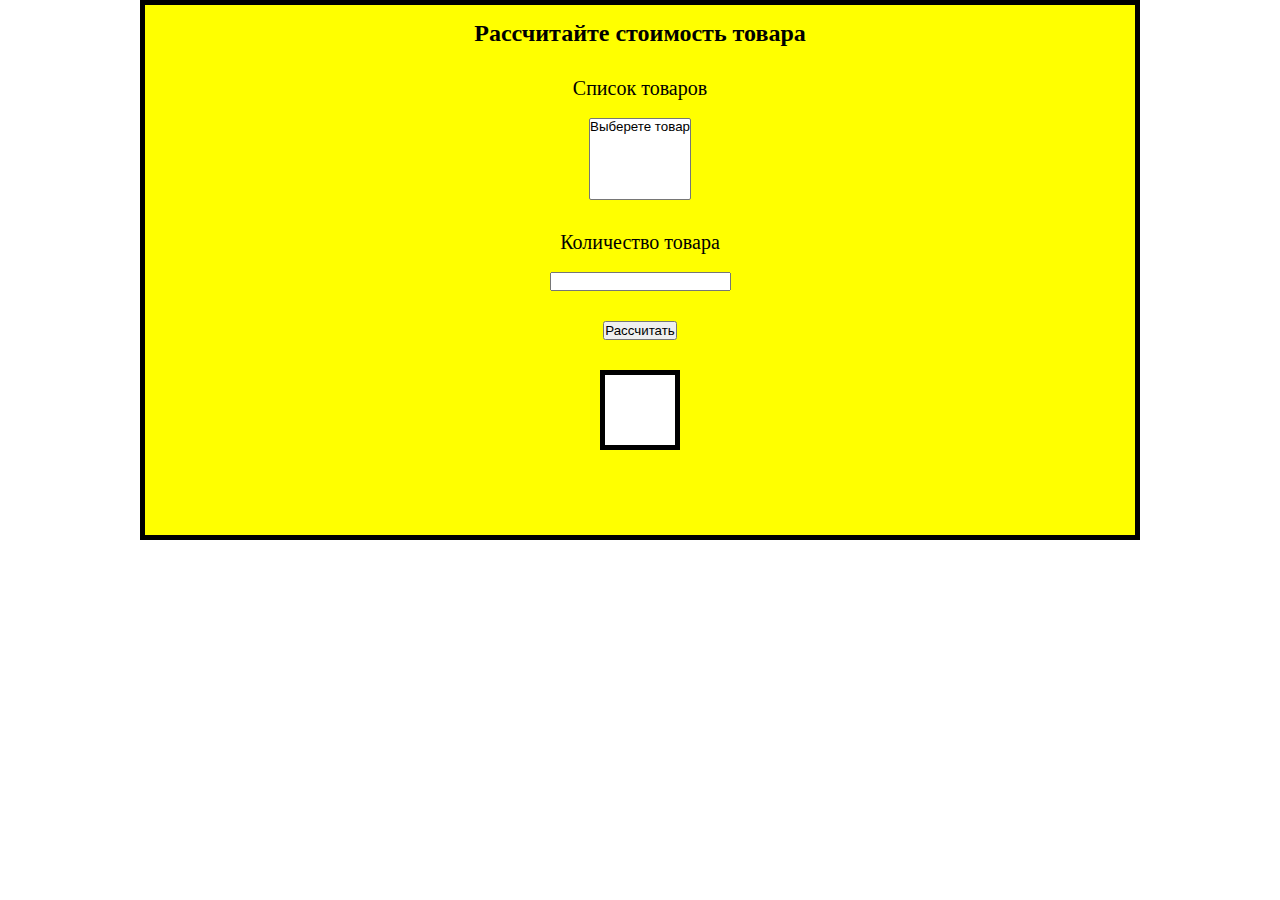
==== index.html @ 9cebefbc "Update index.html" ====
<!DOCTYPE html>
<html lang="en">
<head>
    <meta charset="UTF-8" />
    <meta http-equiv="X-UA-Compatible" content="IE=edge" />
    <meta name="viewport" content="width=device-width, initial-scale=1.0" />
    <title>Калькулятор</title>
    <link rel="stylesheet" href="style.css" />
</head>
<body>
<div class="main">
    <div class="logo"><h2>Рассчитайте стоимость товара</h2></div>
    <form action="">
        <div style="margin: 30px 0 0 0; font-size: 20px">
            Список товаров
        </div></label>
        <br />
        <select name="products" id="products-select" multiple="multiple" size="5">
            <option value="">Выберете товар</option>
        </select>
        <div style="margin: 30px 0 0; font-size: 20px">
            Количество товара
        </div></label>
        <br />
        <input type="text" class="count" id="count" name="count" />
        <br />
        <input
                type="button"
                value="Рассчитать"
                id="button"
                style="margin: 30px 0 0"
        />
    </form>
    <div class="result" id="result"></div>
</div>
<script src="script.js" defer></script>
</body>
</html>
---- style.css ----
* {
  margin: 0;
  padding: 0;
}
header {
  height: 250px;
  width: 100%;
}
.main {
  text-align: center;
  padding: 15px;
  background-color: yellow;
  width: 960px;
  height: 500px;
  margin: 0 auto;
  border: 5px solid black;
}
.result {
  height: 70px;
  width: 70px;
  background-color: white;
  border: 5px solid black;
  text-align: center;
  color: black;
  line-height: 65px;
  font-weight: 700;
  font-size: 25px;
  margin: 30px auto;
}
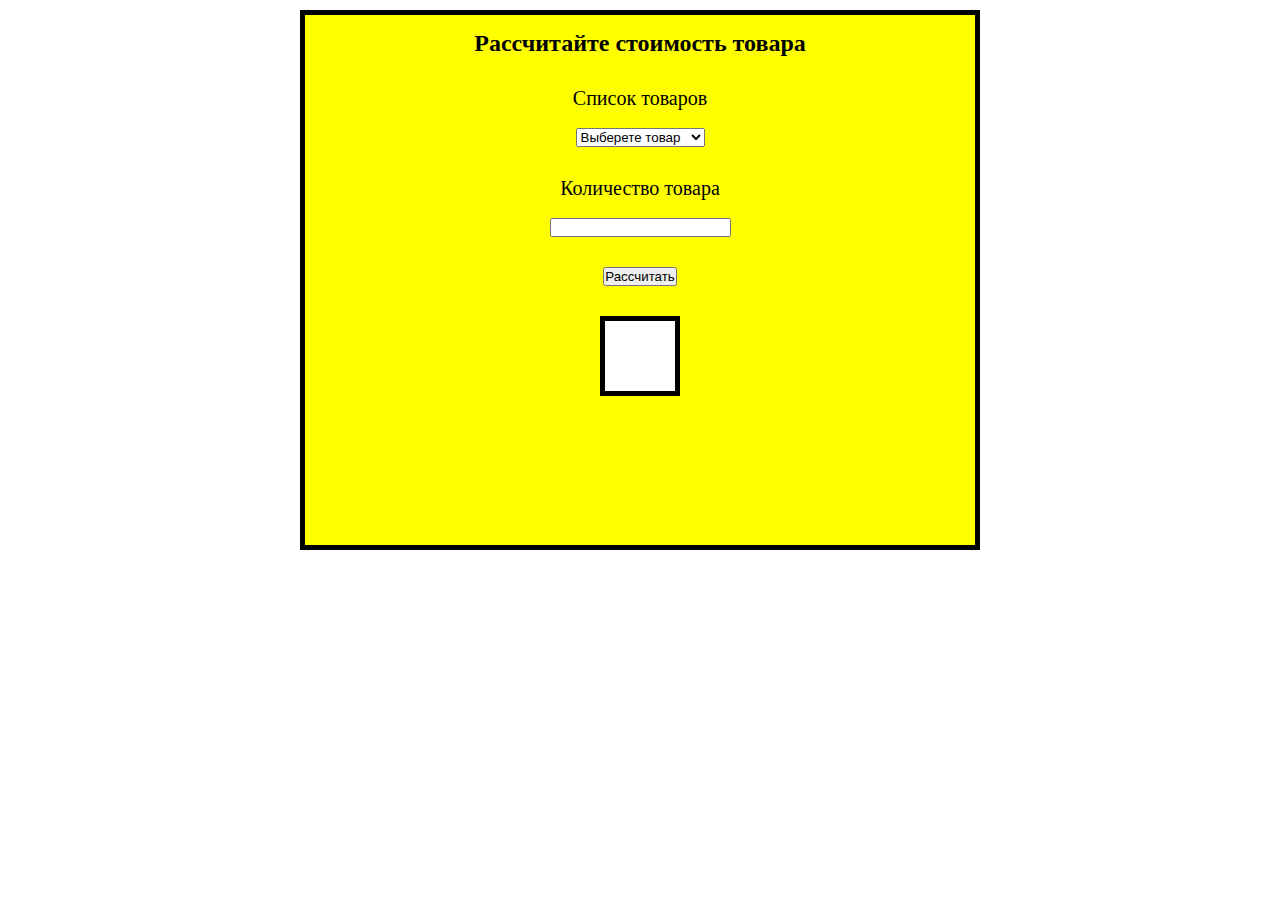
==== commit 2d958c39: "Fix ups" ====
--- a/index.html
+++ b/index.html
@@ -15,7 +15,7 @@
             Список товаров
         </div></label>
         <br />
-        <select name="products" id="products-select" multiple="multiple" size="5">
+        <select name="products" id="products-select">
             <option value="">Выберете товар</option>
         </select>
         <div style="margin: 30px 0 0; font-size: 20px">
--- a/style.css
+++ b/style.css
@@ -10,9 +10,10 @@
   text-align: center;
   padding: 15px;
   background-color: yellow;
-  width: 960px;
+  width: 50%;
   height: 500px;
   margin: 0 auto;
+  margin-top: 10px;
   border: 5px solid black;
 }
 .result {
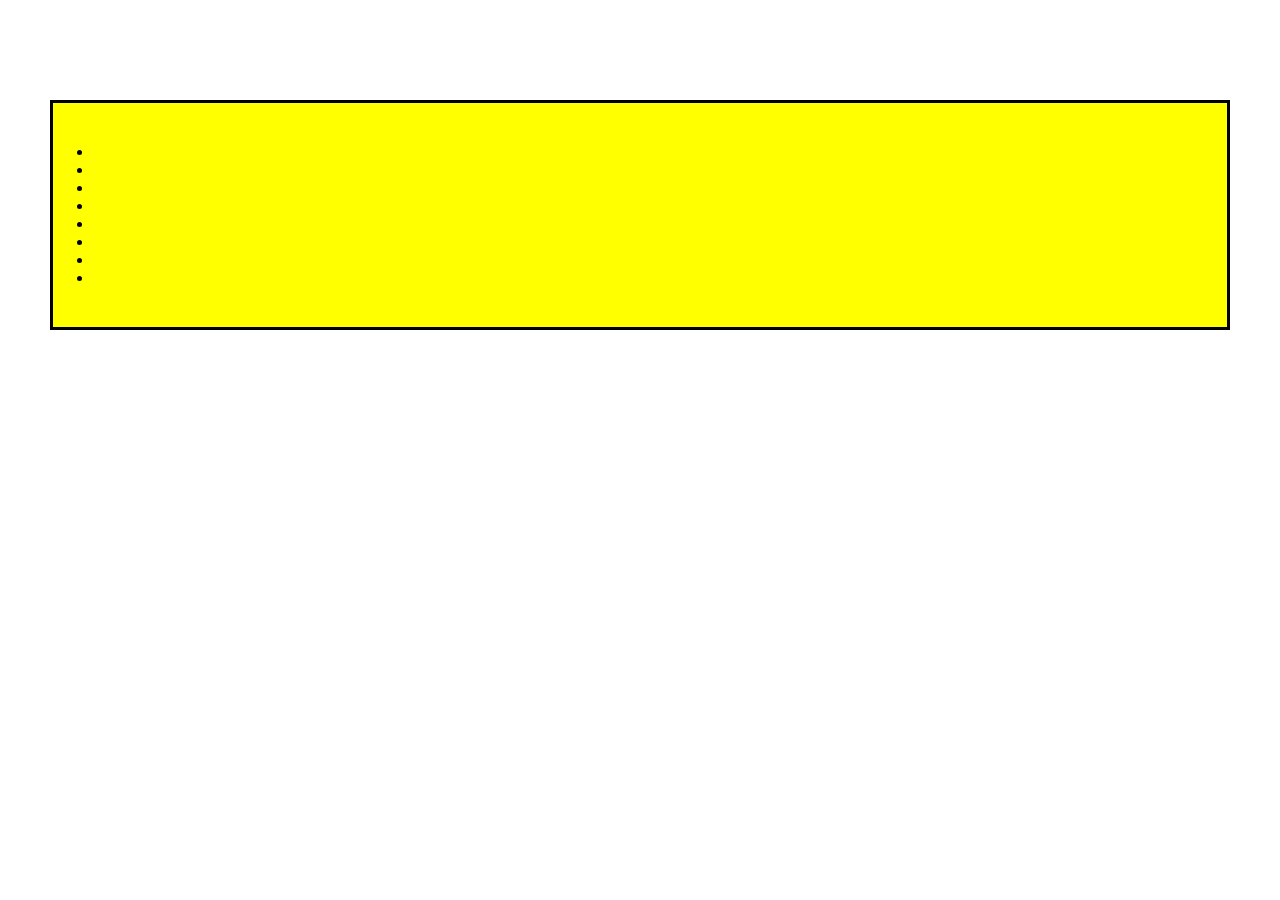
==== commit de463949: "dafafd" ====
--- a/index.html
+++ b/index.html
@@ -1,38 +1,47 @@
 <!DOCTYPE html>
 <html lang="en">
+
 <head>
-    <meta charset="UTF-8" />
-    <meta http-equiv="X-UA-Compatible" content="IE=edge" />
-    <meta name="viewport" content="width=device-width, initial-scale=1.0" />
-    <title>Калькулятор</title>
-    <link rel="stylesheet" href="style.css" />
+    <meta charset="UTF-8">
+    <meta name="viewport" content="width=device-width, initial-scale=1.0">
+    <title>Slider</title>
+    <link rel="stylesheet" href="slider/splide.min.css">
+    <link rel="stylesheet" href="./style.css">
+    <script src="slider/splide.min.js" defer></script>
+    <script src="./script.js" defer></script>
 </head>
+
 <body>
-<div class="main">
-    <div class="logo"><h2>Рассчитайте стоимость товара</h2></div>
-    <form action="">
-        <div style="margin: 30px 0 0 0; font-size: 20px">
-            Список товаров
-        </div></label>
-        <br />
-        <select name="products" id="products-select">
-            <option value="">Выберете товар</option>
-        </select>
-        <div style="margin: 30px 0 0; font-size: 20px">
-            Количество товара
-        </div></label>
-        <br />
-        <input type="text" class="count" id="count" name="count" />
-        <br />
-        <input
-                type="button"
-                value="Рассчитать"
-                id="button"
-                style="margin: 30px 0 0"
-        />
-    </form>
-    <div class="result" id="result"></div>
-</div>
-<script src="script.js" defer></script>
+    <section id="image-carousel" class="splide" aria-label="Images">
+        <div class="splide__track">
+            <ul class="splide__list">
+                <li class="splide__slide">
+                    <img src="images/img1.jpg" alt="">
+                </li>
+                <li class="splide__slide">
+                    <img src="images/img2.jpg" alt="">
+                </li>
+                <li class="splide__slide">
+                    <img src="images/img3.jpg" alt="">
+                </li>
+                <li class="splide__slide">
+                    <img src="images/img4.jpg" alt="">
+                </li>
+                <li class="splide__slide">
+                    <img src="images/img5.jpg" alt="">
+                </li>
+                <li class="splide__slide">
+                    <img src="images/img6.jpg" alt="">
+                </li>
+                <li class="splide__slide">
+                    <img src="images/img7.jpg" alt="">
+                </li>
+                <li class="splide__slide">
+                    <img src="images/img8.jpg" alt="">
+                </li>
+            </ul>
+        </div>
+    </section>
 </body>
-</html>
+
+</html>--- a/style.css
+++ b/style.css
@@ -1,30 +1,27 @@
 * {
   margin: 0;
   padding: 0;
+  box-sizing: border-box;
 }
-header {
-  height: 250px;
-  width: 100%;
+
+#image-carousel {
+  margin: 50px;
+  margin-top: 100px;
+  background-color: yellow;
+  padding: 40px;
+  border: 3px solid black;
 }
-.main {
-  text-align: center;
-  padding: 15px;
-  background-color: yellow;
-  width: 50%;
-  height: 500px;
-  margin: 0 auto;
-  margin-top: 10px;
-  border: 5px solid black;
+
+.splide__slide img {
+  width: 50dvw;
+  height: 50dvw;
+  margin-left: calc((100% - 50dvw)/2);
 }
-.result {
-  height: 70px;
-  width: 70px;
-  background-color: white;
-  border: 5px solid black;
-  text-align: center;
-  color: black;
-  line-height: 65px;
-  font-weight: 700;
-  font-size: 25px;
-  margin: 30px auto;
-}
+
+@media screen and (width >= 640px) {
+  .splide__slide img {
+      width: 100%;
+      height: auto;
+      margin-left: 0;
+  }
+}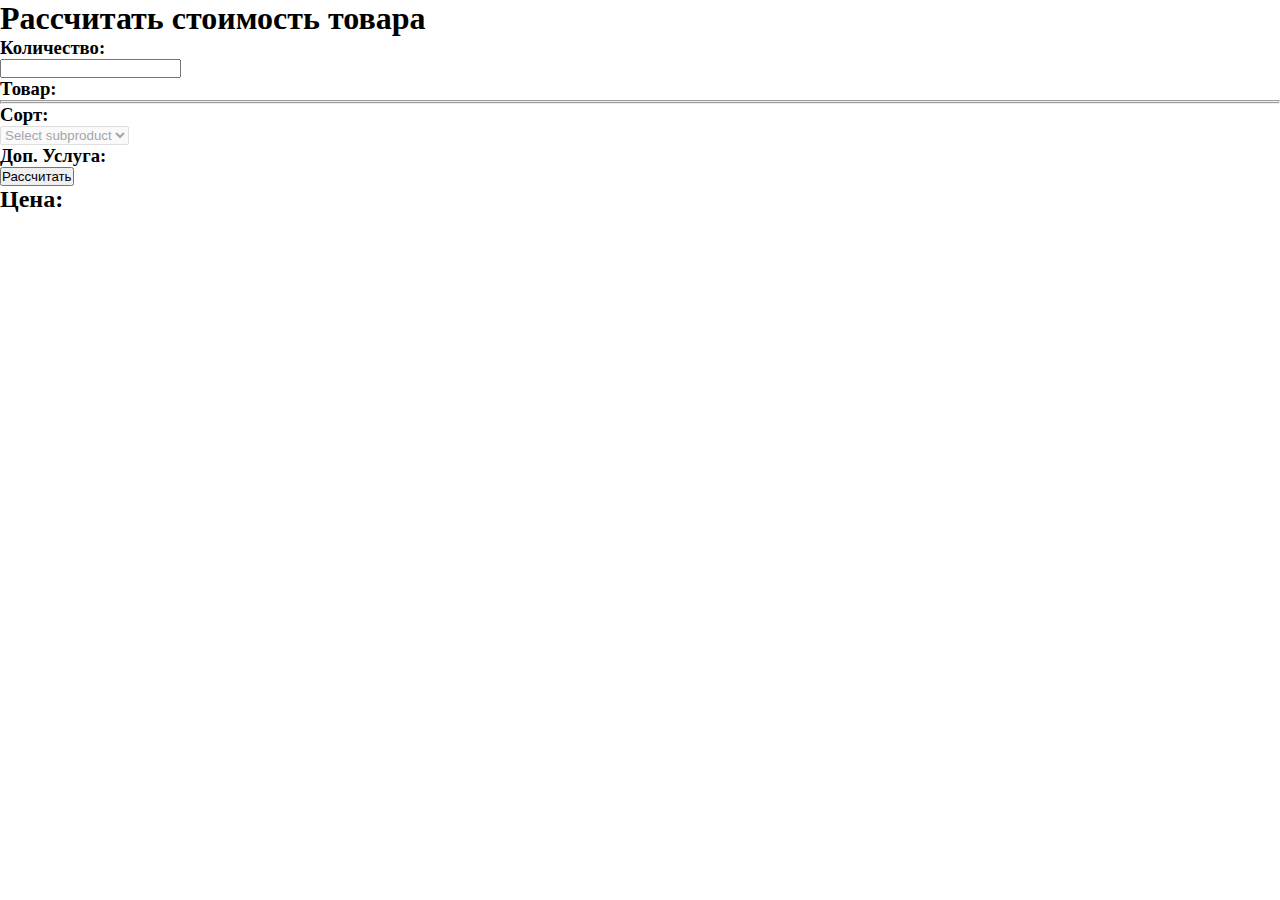
==== commit 23220c79: "Update index.html" ====
--- a/index.html
+++ b/index.html
@@ -1,47 +1,55 @@
 <!DOCTYPE html>
 <html lang="en">
-
 <head>
     <meta charset="UTF-8">
     <meta name="viewport" content="width=device-width, initial-scale=1.0">
-    <title>Slider</title>
-    <link rel="stylesheet" href="slider/splide.min.css">
+    <title>Calculator</title>
     <link rel="stylesheet" href="./style.css">
-    <script src="slider/splide.min.js" defer></script>
     <script src="./script.js" defer></script>
 </head>
-
 <body>
-    <section id="image-carousel" class="splide" aria-label="Images">
-        <div class="splide__track">
-            <ul class="splide__list">
-                <li class="splide__slide">
-                    <img src="images/img1.jpg" alt="">
-                </li>
-                <li class="splide__slide">
-                    <img src="images/img2.jpg" alt="">
-                </li>
-                <li class="splide__slide">
-                    <img src="images/img3.jpg" alt="">
-                </li>
-                <li class="splide__slide">
-                    <img src="images/img4.jpg" alt="">
-                </li>
-                <li class="splide__slide">
-                    <img src="images/img5.jpg" alt="">
-                </li>
-                <li class="splide__slide">
-                    <img src="images/img6.jpg" alt="">
-                </li>
-                <li class="splide__slide">
-                    <img src="images/img7.jpg" alt="">
-                </li>
-                <li class="splide__slide">
-                    <img src="images/img8.jpg" alt="">
-                </li>
-            </ul>
+    <div class="content">
+        <div class="calculator">
+            <div class="calc-head">
+                <h1 class="calc-text">Рассчитать стоимость товара</h1>
+            </div>
+            <div class="calc-body">
+                <div class="calc-input">
+                    <div id="quantity-outter">
+                        <h3 class="calc-text">Количество: </h3>
+                        <input type="text" name="quantity" id="quantity-input" class="underline-to-border calc-text">
+                    </div>
+                    <div id="product-type-outter">
+                        <h3 class="calc-text">Товар: </h3>
+                        <fieldset id="calc-radio-group">
+                        </fieldset>
+                    </div>
+                    <div id="subproducts-outter">
+                        <div>
+                            <h3 class="calc-text">Сорт:</h3>
+                            <div id="subproducts">
+                                <select class="calc-text" name="subproducts-select" id="subproducts-select" disabled>
+                                    <option value="">Select subproduct</option>
+                                </select>
+                            </div>
+                        </div>
+                        <div>
+                            <h3 class="calc-text">Доп. Услуга: </h3>
+                            <div id="subproduct-properties">
+                                
+                            </div>
+                        </div>
+                    </div>
+                </div>
+                <div id="calc-button-outter">
+                    <button type="button" id="calc-button" class="calc-text">Рассчитать</button>
+                </div>
+                <div class="calc-result">
+                    <h2 class="calc-text">Цена: </h2>
+                    <span id="result" class="calc-text"></span>
+                </div>
+            </div>
         </div>
-    </section>
+    </div>
 </body>
-
-</html>+</html>
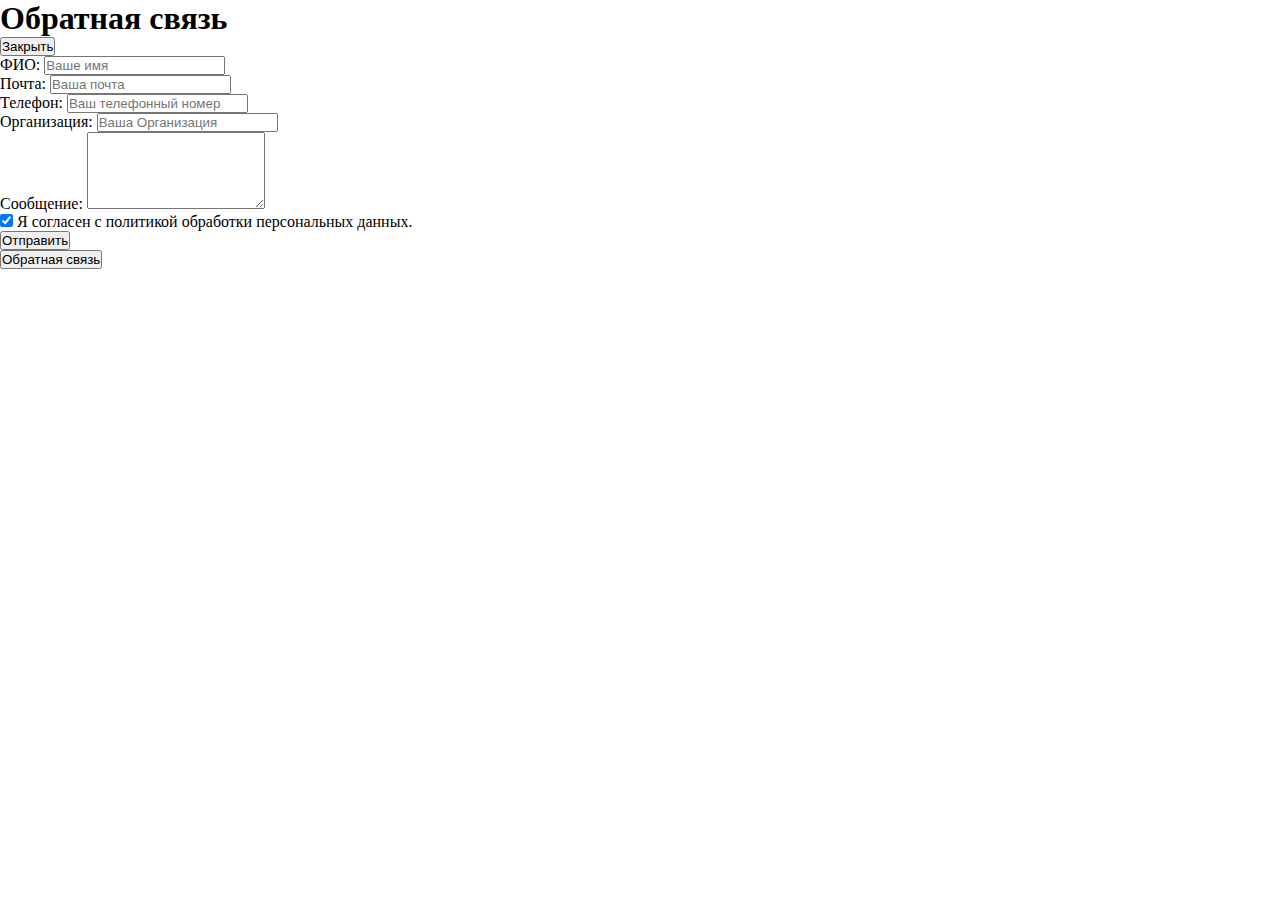
==== commit 323328fd: "Update index.html" ====
--- a/index.html
+++ b/index.html
@@ -1,55 +1,56 @@
 <!DOCTYPE html>
 <html lang="en">
+
 <head>
     <meta charset="UTF-8">
     <meta name="viewport" content="width=device-width, initial-scale=1.0">
-    <title>Calculator</title>
+    <title>Форма</title>
     <link rel="stylesheet" href="./style.css">
     <script src="./script.js" defer></script>
 </head>
+
 <body>
-    <div class="content">
-        <div class="calculator">
-            <div class="calc-head">
-                <h1 class="calc-text">Рассчитать стоимость товара</h1>
+    <div id="modal" data--modal="hidden">
+        <div id="modal-inner">
+            <div id="modal-head">
+                <h1>Обратная связь</h1>
+                <button id="close-button">Закрыть</button>
             </div>
-            <div class="calc-body">
-                <div class="calc-input">
-                    <div id="quantity-outter">
-                        <h3 class="calc-text">Количество: </h3>
-                        <input type="text" name="quantity" id="quantity-input" class="underline-to-border calc-text">
+            <div id="modal-body">
+                <form id="form" accept-charset="UTF-8">
+                    <div id="form-name">
+                        <label for="uname">ФИО:</label>
+                        <input type="text" name="uname" id="uname" class="save" required placeholder="Ваше имя">
                     </div>
-                    <div id="product-type-outter">
-                        <h3 class="calc-text">Товар: </h3>
-                        <fieldset id="calc-radio-group">
-                        </fieldset>
+                    <div id="form-email">
+                        <label for="uemail">Почта:</label>
+                        <input type="email" name="uemail" id="uemail" class="save" placeholder="Ваша почта">
                     </div>
-                    <div id="subproducts-outter">
-                        <div>
-                            <h3 class="calc-text">Сорт:</h3>
-                            <div id="subproducts">
-                                <select class="calc-text" name="subproducts-select" id="subproducts-select" disabled>
-                                    <option value="">Select subproduct</option>
-                                </select>
-                            </div>
-                        </div>
-                        <div>
-                            <h3 class="calc-text">Доп. Услуга: </h3>
-                            <div id="subproduct-properties">
-                                
-                            </div>
-                        </div>
+                    <div id="form-phone">
+                        <label for="uphone">Телефон:</label>
+                        <input type="tel" name="uphone" id="uphone" class="save" placeholder="Ваш телефонный номер">
                     </div>
-                </div>
-                <div id="calc-button-outter">
-                    <button type="button" id="calc-button" class="calc-text">Рассчитать</button>
-                </div>
-                <div class="calc-result">
-                    <h2 class="calc-text">Цена: </h2>
-                    <span id="result" class="calc-text"></span>
-                </div>
+                    <div id="form-organisation">
+                        <label for="uorganisation">Организация:</label>
+                        <input type="text" name="uorganisation" id="uorganisation" class="save" placeholder="Ваша Организация">
+                    </div>
+                    <div id="form-message">
+                        <label for="umessage">Сообщение:</label>
+                        <textarea name="umessage" id="umessage" rows="5" class="save" required></textarea>
+                    </div>
+                    <div id="form-acception">
+                        <input type="checkbox" name="uacception" id="uacception" required checked>
+                        <label for="uacception">Я согласен с политикой обработки персональных данных.</label>
+                    </div>
+                    <div>
+                        <button type="button" id="submit-button">Отправить</button>
+                    </div>
+                </form>
             </div>
         </div>
     </div>
+    <div id="content">
+        <button type="button" id="feedback-button">Обратная связь</button>
+    </div>
 </body>
 </html>
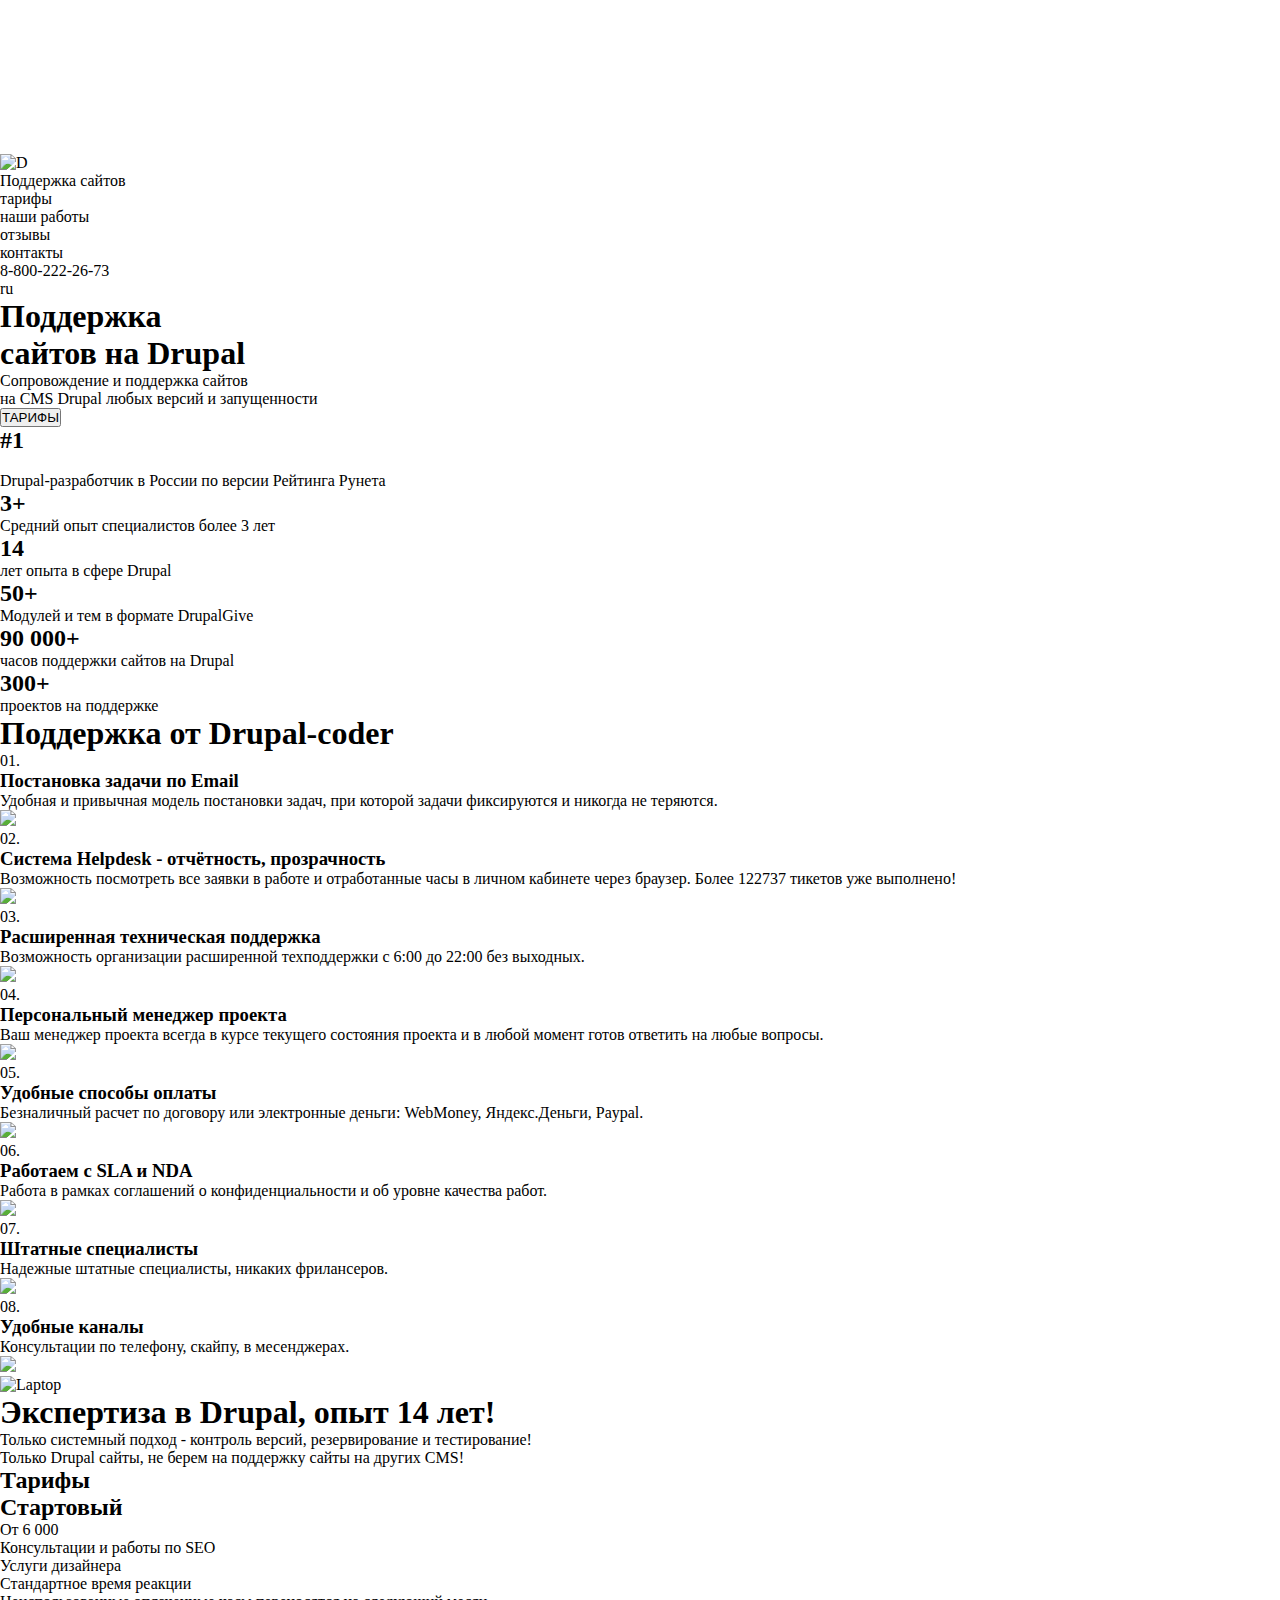
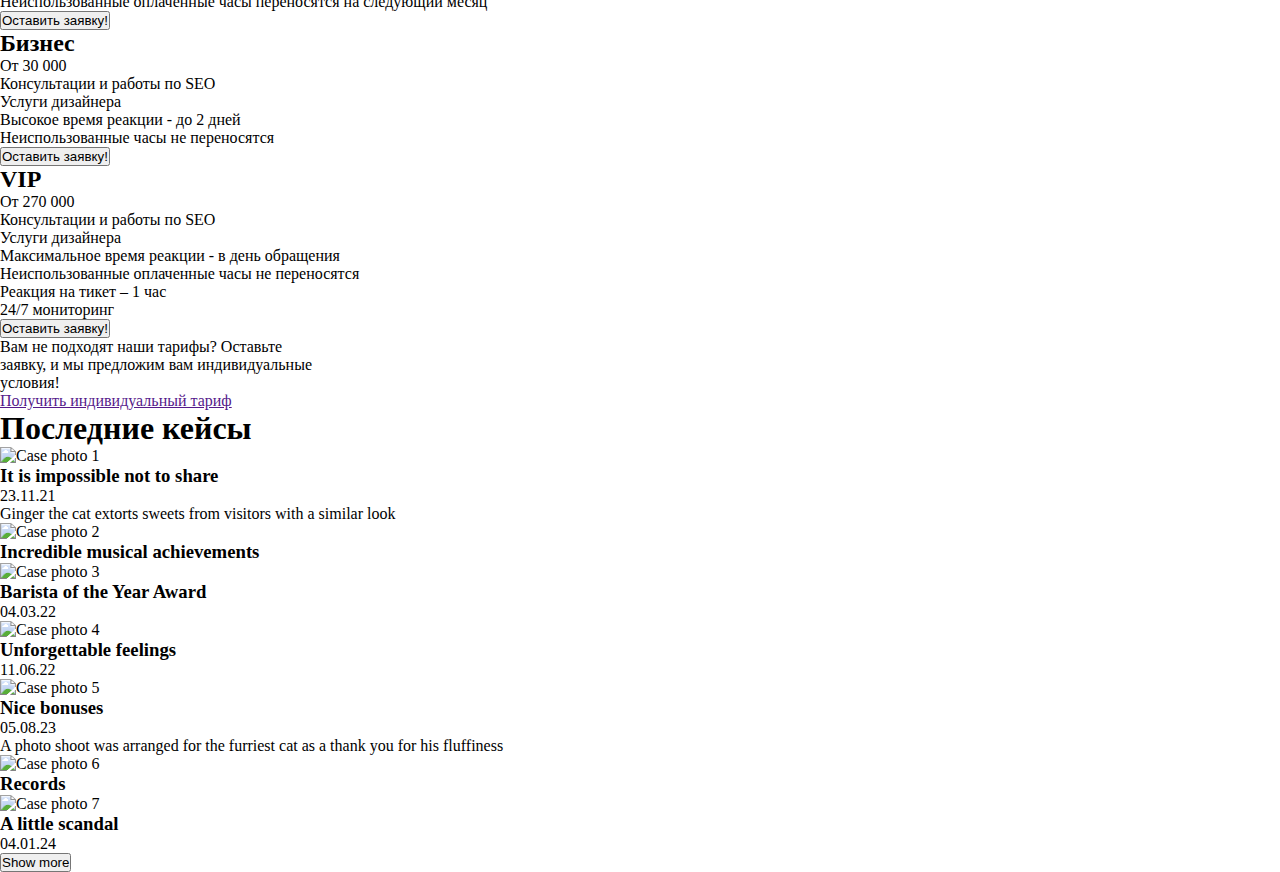
==== commit 1e2f6780: "Update index.html" ====
--- a/index.html
+++ b/index.html
@@ -1,56 +1,437 @@
 <!DOCTYPE html>
 <html lang="en">
-
 <head>
     <meta charset="UTF-8">
     <meta name="viewport" content="width=device-width, initial-scale=1.0">
-    <title>Форма</title>
-    <link rel="stylesheet" href="./style.css">
-    <script src="./script.js" defer></script>
+    <link rel="stylesheet" href="style.css">
+    <title>Финальный проект</title>
+
+    <script src="https://kit.fontawesome.com/13c267004c.js" crossorigin="anonymous"></script>
 </head>
+<body>
+<div class="header">
+    <div class="video-container">
+        <video src="img/video.mp4" autoplay loop muted preload="auto"></video>
+        <div class="blackout"></div>
+    </div>
+    <div class="menu-container">
+        <div class="menu">
+            <div class="logo">
+                <img src="img/drupal-coder.svg" alt="D">
+            </div>
+            <ul>
+                <li>Поддержка сайтов</li>
+                <li>тарифы</li>
+                <li>наши работы</li>
+                <li>отзывы</li>
+                <li>контакты</li>
+            </ul>
+            <div class="contact">
+                8-800-222-26-73
+            </div>
+            <div class="lang">
+                <p>ru</p>
+                <span><i class="fa-solid fa-chevron-down"></i></span>
+            </div>
+            <div class="navpanel">
+                <span id="bars"><i class="fa-solid fa-bars"></i></span>
+            </div>
+        </div>
+    </div>
+    <div class="data-container">
+        <div class="text">
+            <h1>Поддержка <br> сайтов на Drupal</h1>
+            <p>
+                Сопровождение и поддержка сайтов <br> на CMS Drupal любых версий и запущенности
+            </p>
+            <div class="button-container">
+                <button>ТАРИФЫ</button>
+            </div>
+        </div>
+        <div class="achievements">
+            <div class="achievement">
+                <div class="cup-container">
+                    <h2 class="main-text" id="main-text-big">
+                        #1
+                    </h2>
+                    <img src="img/cup.png" alt="">
+                </div>
+                <p class="additional-text">
+                    Drupal-разработчик в России по версии Рейтинга Рунета
+                </p>
+            </div>
+            <div class="achievement">
+                <h2 class="main-text">
+                    3+
+                </h2>
+                <p class="additional-text">
+                    Средний опыт специалистов более 3 лет
+                </p>
+            </div>
+            <div class="achievement">
+                <h2 class="main-text">
+                    14
+                </h2>
+                <p class="additional-text">
+                    лет опыта в сфере Drupal
+                </p>
+            </div>
+            <div class="achievement">
+                <h2 class="main-text">
+                    50+
+                </h2>
+                <p class="additional-text">
+                    Модулей и тем в формате DrupalGive
+                </p>
+            </div>
+            <div class="achievement">
+                <h2 class="main-text">
+                    90 000+
+                </h2>
+                <p class="additional-text">
+                    часов поддержки сайтов на Drupal
+                </p>
+            </div>
+            <div class="achievement">
+                <h2 class="main-text">
+                    300+
+                </h2>
+                <p class="additional-text">
+                    проектов на поддержке
+                </p>
+            </div>
+        </div>
+    </div>
+</div>
+<div class="services">
+</div>
+<div class="support">
+    <div id="company-support">
+        <div id="support-header-outter">
+            <h1>Поддержка от Drupal-coder</h1>
+        </div>
+        <div id="support-cards">
+            <div class="support-card">
+                <div class="support-card-number"><span>01.</span></div>
+                <div class="support-card-header"><h3>Постановка задачи по Email</h3></div>
+                <div class="support-card-text"><p>
+                    Удобная и привычная модель постановки задач, при которой задачи фиксируются и никогда не теряются.
+                </p></div>
+                <div class="support-card-img"><img src="img/support1.svg"></div>
+            </div>
+            <div class="support-card">
+                <div class="support-card-number"><span>02.</span></div>
+                <div class="support-card-header"><h3>Система Helpdesk - отчётность, прозрачность</h3></div>
+                <div class="support-card-text"><p>
+                    Возможность посмотреть все заявки в работе и отработанные часы в личном кабинете через браузер. Более 122737 тикетов уже выполнено!
+                </p></div>
+                <div class="support-card-img"><img src="img/support2.svg"></div>
+            </div>
+            <div class="support-card">
+                <div class="support-card-number"><span>03.</span></div>
+                <div class="support-card-header"><h3>Расширенная техническая поддержка</h3></div>
+                <div class="support-card-text"><p>
+                    Возможность организации расширенной техподдержки с 6:00 до 22:00 без выходных.
+                </p></div>
+                <div class="support-card-img"><img src="img/support3.svg"></div>
+            </div>
+            <div class="support-card">
+                <div class="support-card-number"><span>04.</span></div>
+                <div class="support-card-header"><h3>Персональный менеджер проекта</h3></div>
+                <div class="support-card-text"><p>
+                    Ваш менеджер проекта всегда в курсе текущего состояния проекта и в любой момент готов ответить на любые вопросы.
+                </p></div>
+                <div class="support-card-img"><img src="img/support4.svg"></div>
+            </div>
+            <div class="support-card">
+                <div class="support-card-number"><span>05.</span></div>
+                <div class="support-card-header"><h3>Удобные способы оплаты</h3></div>
+                <div class="support-card-text"><p>
+                    Безналичный расчет по договору или электронные деньги: WebMoney, Яндекс.Деньги, Paypal.
+                </p></div>
+                <div class="support-card-img"><img src="img/support5.svg"></div>
+            </div>
+            <div class="support-card">
+                <div class="support-card-number"><span>06.</span></div>
+                <div class="support-card-header"><h3>Работаем с SLA и NDA</h3></div>
+                <div class="support-card-text"><p>
+                    Работа в рамках соглашений о конфиденциальности и об уровне качества работ.
+                </p></div>
+                <div class="support-card-img"><img src="img/support6.svg"></div>
+            </div>
+            <div class="support-card">
+                <div class="support-card-number"><span>07.</span></div>
+                <div class="support-card-header"><h3>Штатные специалисты</h3></div>
+                <div class="support-card-text"><p>
+                    Надежные штатные специалисты, никаких фрилансеров.
+                </p></div>
+                <div class="support-card-img"><img src="img/support7.svg"></div>
+            </div>
+            <div class="support-card">
+                <div class="support-card-number"><span>08.</span></div>
+                <div class="support-card-header"><h3>Удобные каналы</h3></div>
+                <div class="support-card-text"><p>
+                    Консультации по телефону, скайпу, в месенджерах.
+                </p></div>
+                <div class="support-card-img"><img src="img/support8.svg"></div>
+            </div>
+        </div>
+    </div>
+    <div id="company-experience">
+        <div id="bg-exp">
+            <!-- <img src="" alt=""> TODO -->
+        </div>
+        <div id="laptop-img-outter">
+            <img src="img/laptop.png" alt="Laptop" >
+        </div>
+        <div id="company-experience-content">
+            <div id="comp-exp-header">
+                <h1>Экспертиза в Drupal, опыт 14 лет!</h1>
+            </div>
+            <div id="comp-exp-body">
+                <div class="comp-exp-feature"><p>Только системный подход - контроль версий, резервирование и тестирование!</p></div>
+                <div class="comp-exp-feature"><p>Только Drupal сайты, не берем на поддержку сайты на других CMS!</p></div>
+            </div>
+        </div>
+    </div>
+</div>
+<div class="plans-container">
+    <div class="plans">
+        <div class="tariffs">
+            <h2>Тарифы</h2>
+        </div>
+        <div class="cards">
+            <div class="card">
+                <div class="card-name-price">
+                    <h2>Стартовый</h2>
+                    <p>От 6 000 <i class="fa-solid fa-ruble-sign"></i></p>
+                </div>
+                <div class="card-body-items">
+                    <div class="card-body-item">
+                        <span><i class="fa-solid fa-check"></i></span>
+                        <p>Консультации и работы по SEO</p>
+                    </div>
+                    <div class="card-body-item">
+                        <span><i class="fa-solid fa-check"></i></span>
+                        <p>Услуги дизайнера</p>
+                    </div>
+                    <div class="card-body-item">
+                        <span><i class="fa-solid fa-check"></i></span>
+                        <p>Стандартное время реакции</p>
+                    </div>
+                    <div class="card-body-item">
+                        <span><i class="fa-solid fa-check"></i></span>
+                        <p>Неиспользованные оплаченные часы переносятся на следующий месяц</p>
+                    </div>
+                </div>
+                <div class="card-button">
+                    <button>
+                        Оставить заявку!
+                    </button>
+                </div>
+            </div>
+            <div class="card active" id="main-card">
+                <div class="card-name-price">
+                    <h2>Бизнес</h2>
+                    <p>От 30 000 <i class="fa-solid fa-ruble-sign"></i></p>
+                </div>
+                <div class="card-body-items">
+                    <div class="card-body-item">
+                        <span><i class="fa-solid fa-check"></i></span>
+                        <p>Консультации и работы по SEO</p>
+                    </div>
+                    <div class="card-body-item">
+                        <span><i class="fa-solid fa-check"></i></span>
+                        <p>Услуги дизайнера</p>
+                    </div>
+                    <div class="card-body-item">
+                        <span><i class="fa-solid fa-check"></i></span>
+                        <p>Высокое время реакции - до 2 дней</p>
+                    </div>
+                    <div class="card-body-item">
+                        <span><i class="fa-solid fa-check"></i></span>
+                        <p>Неиспользованные часы не переносятся</p>
+                    </div>
+                </div>
+                <div class="card-button">
+                    <button>
+                        Оставить заявку!
+                    </button>
+                </div>
+            </div>
+            <div class="card" id="card-vip">
+                <div class="card-name-price">
+                    <h2>VIP</h2>
+                    <p>От 270 000 <i class="fa-solid fa-ruble-sign"></i></p>
+                </div>
+                <div class="card-body-items">
+                    <div class="card-body-item">
+                        <span><i class="fa-solid fa-check"></i></span>
+                        <p>Консультации и работы по SEO</p>
+                    </div>
+                    <div class="card-body-item">
+                        <span><i class="fa-solid fa-check"></i></span>
+                        <p>Услуги дизайнера</p>
+                    </div>
+                    <div class="card-body-item">
+                        <span><i class="fa-solid fa-check"></i></span>
+                        <p>Максимальное время реакции - в день обращения</p>
+                    </div>
+                    <div class="card-body-item">
+                        <span><i class="fa-solid fa-check"></i></span>
+                        <p>Неиспользованные оплаченные часы не переносятся</p>
+                    </div>
+                    <div class="card-body-item">
+                        <span><i class="fa-solid fa-check"></i></span>
+                        <p>Реакция на тикет – 1 час</p>
+                    </div>
+                    <div class="card-body-item">
+                        <span><i class="fa-solid fa-check"></i></span>
+                        <p>24/7 мониторинг</p>
+                    </div>
+                </div>
+                <div class="card-button">
+                    <button>
+                        Оставить заявку!
+                    </button>
+                </div>
+            </div>
+        </div>
+        <div class="individual-plan">
+            <p>
+                Вам не подходят наши тарифы? Оставьте <br> заявку, и мы предложим вам индивидуальные <br> условия!
+            </p>
+            <a href="">Получить индивидуальный тариф</a>
+        </div>
+    </div>
+</div>
+<div class="cases">
+    <div id="latest-cases-header-outter">
+        <h1>Последние кейсы</h1>
+    </div>
+    <div id="latest-cases-cards">
+        <div class="case type1 separate-thumbnail">
+            <div class="case-photo">
+                <img src="./img/case1.webp" alt="Case photo 1">
+            </div>
+            <div class="case-content">
+                <div class="case-content-inner">
+                    <div class="case-title">
+                        <h3>It is impossible not to share</h3>
+                    </div>
+                    <div class="case-date">
+                        <span>23.11.21</span>
+                    </div>
+                    <div class="case-text">
+                        <p>Ginger the cat extorts sweets from visitors with a similar look</p>
+                    </div>
+                </div>
+            </div>
+        </div>
+        <div class="case type2">
+            <div class="case-photo">
+                <img src="./img/case2.webp" alt="Case photo 2">
+            </div>
+            <div class="case-content">
+                <div class="case-content-inner">
+                    <div class="case-title">
+                        <h3 class="text-light">Incredible musical achievements</h3>
+                    </div>
+                </div>
+            </div>
+        </div>
+        <div class="case type1">
+            <div class="case-photo">
+                <img src="./img/case3.webp" alt="Case photo 3">
+            </div>
+            <div class="case-content">
+                <div class="case-content-inner">
+                    <div class="case-title">
+                        <h3 class="text-light">Barista of the Year Award</h3>
+                    </div>
+                    <div class="case-date">
+                        <span>04.03.22</span>
+                    </div>
+                </div>
+            </div>
+        </div>
+        <div class="case type1">
+            <div class="case-photo">
+                <img src="./img/case4.webp" alt="Case photo 4">
+            </div>
+            <div class="case-content">
+                <div class="case-content-inner">
+                    <div class="case-title">
+                        <h3>Unforgettable feelings</h3>
+                    </div>
+                    <div class="case-date">
+                        <span>11.06.22</span>
+                    </div>
+                </div>
+            </div>
+        </div>
+        <div class="case type1 separate-thumbnail">
+            <div class="case-photo">
+                <img src="./img/case5.webp" alt="Case photo 5">
+            </div>
+            <div class="case-content">
+                <div class="case-content-inner">
+                    <div class="case-title">
+                        <h3>Nice bonuses</h3>
+                    </div>
+                    <div class="case-date">
+                        <span>05.08.23</span>
+                    </div>
+                    <div class="case-text">
+                        <p>A photo shoot was arranged for the furriest cat as a thank you for his fluffiness</p>
+                    </div>
+                </div>
+            </div>
+        </div>
+        <div class="case type2">
+            <div class="case-photo">
+                <img src="./img/case6.webp" alt="Case photo 6">
+            </div>
+            <div class="case-content">
+                <div class="case-content-inner">
+                    <div class="case-title">
+                        <h3 class="text-light">Records</h3>
+                    </div>
+                </div>
+            </div>
+        </div>
+        <div class="case type1">
+            <div class="case-photo">
+                <img src="./img/case7.webp" alt="Case photo 7">
+            </div>
+            <div class="case-content">
+                <div class="case-content-inner">
+                    <div class="case-title">
+                        <h3 class="text-light">A little scandal</h3>
+                    </div>
+                    <div class="case-date">
+                        <span>04.01.24</span>
+                    </div>
+                </div>
+            </div>
+        </div>
+    </div>
+    <div id="show-more-cases-button-outter">
+        <button type="button" id="show-more-cases">Show more</button>
+    </div>
+</div>
+<div class="team">
 
-<body>
-    <div id="modal" data--modal="hidden">
-        <div id="modal-inner">
-            <div id="modal-head">
-                <h1>Обратная связь</h1>
-                <button id="close-button">Закрыть</button>
-            </div>
-            <div id="modal-body">
-                <form id="form" accept-charset="UTF-8">
-                    <div id="form-name">
-                        <label for="uname">ФИО:</label>
-                        <input type="text" name="uname" id="uname" class="save" required placeholder="Ваше имя">
-                    </div>
-                    <div id="form-email">
-                        <label for="uemail">Почта:</label>
-                        <input type="email" name="uemail" id="uemail" class="save" placeholder="Ваша почта">
-                    </div>
-                    <div id="form-phone">
-                        <label for="uphone">Телефон:</label>
-                        <input type="tel" name="uphone" id="uphone" class="save" placeholder="Ваш телефонный номер">
-                    </div>
-                    <div id="form-organisation">
-                        <label for="uorganisation">Организация:</label>
-                        <input type="text" name="uorganisation" id="uorganisation" class="save" placeholder="Ваша Организация">
-                    </div>
-                    <div id="form-message">
-                        <label for="umessage">Сообщение:</label>
-                        <textarea name="umessage" id="umessage" rows="5" class="save" required></textarea>
-                    </div>
-                    <div id="form-acception">
-                        <input type="checkbox" name="uacception" id="uacception" required checked>
-                        <label for="uacception">Я согласен с политикой обработки персональных данных.</label>
-                    </div>
-                    <div>
-                        <button type="button" id="submit-button">Отправить</button>
-                    </div>
-                </form>
-            </div>
-        </div>
-    </div>
-    <div id="content">
-        <button type="button" id="feedback-button">Обратная связь</button>
-    </div>
+</div>
+<div class="reviews">
+
+</div>
+<div class="partners">
+
+</div>
+<div class="webform">
+
+</div>
+<script src="index.js"></script>
 </body>
 </html>
--- a/style.css
+++ b/style.css
@@ -1,27 +1,57 @@
 * {
-  margin: 0;
-  padding: 0;
-  box-sizing: border-box;
+    margin: 0;
+    padding: 0;
+    box-sizing: border-box;
 }
 
-#image-carousel {
-  margin: 50px;
-  margin-top: 100px;
-  background-color: yellow;
-  padding: 40px;
-  border: 3px solid black;
+
+#feedback-button {
+    background-color: yellow;
+    border: 2px solid black;
+    padding: 8px;
 }
 
-.splide__slide img {
-  width: 50dvw;
-  height: 50dvw;
-  margin-left: calc((100% - 50dvw)/2);
+#modal[data--modal="hidden"]{
+    display: none;
+    position: fixed;
+    z-index: 1;
+    width: 100%;
+    height: 100%;
+    margin: auto;
 }
 
-@media screen and (width >= 640px) {
-  .splide__slide img {
-      width: 100%;
-      height: auto;
-      margin-left: 0;
-  }
-}+#modal[data--modal="shown"]{
+    display: block;
+    position: fixed;
+    z-index: 1;
+    width: 100%;
+    height: 100%;
+    margin: auto;
+}
+
+#modal-inner {
+    display: block;
+    background-color: yellow;
+    width: fit-content;
+    margin: 20px auto;
+    padding: 5px 20px;
+    border: 3px solid ;
+}
+
+#modal-head {
+    display: flex;
+    justify-content: space-between;
+}
+
+#form {
+    display: flex;
+    flex-direction: column;
+    gap: 5px;
+    padding: 10px;
+    width: fit-content;
+}
+
+#submit-button {
+    border: 1px solid;
+    padding: 5px;
+}
